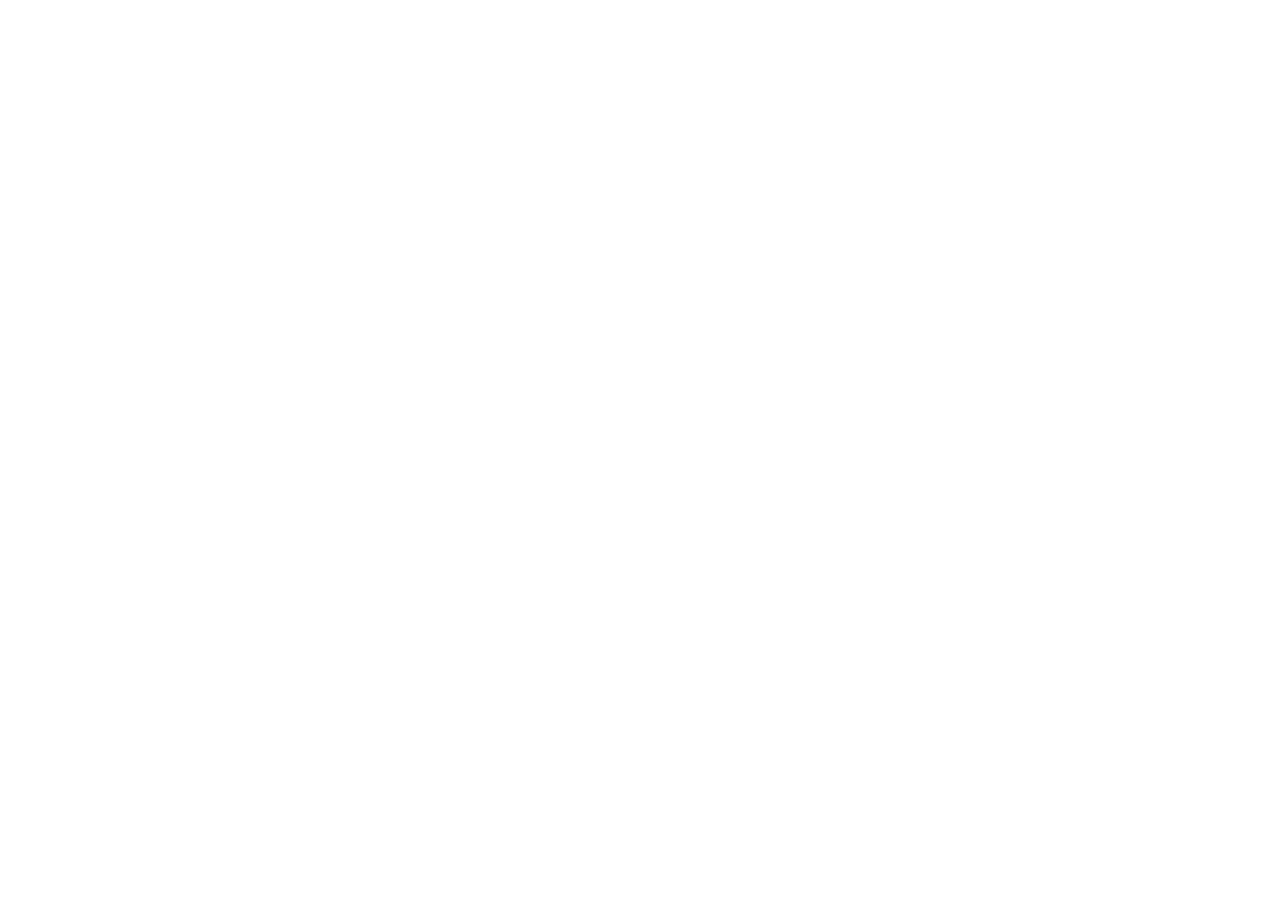
==== index.html @ eff50020 "initial commit" ====
<!DOCTYPE HTML PUBLIC "-//W3C//DTD HTML 4.01//EN" "http://www.w3.org/TR/html4/strict.dtd">
<html>
<head>
  <meta http-equiv="Content-Type" content="text/html; charset=UTF-8"/>
  <title>Recommendations Service</title>

  <style></style>

  <script></script>
</head>

<body>
  
</body>
</html>
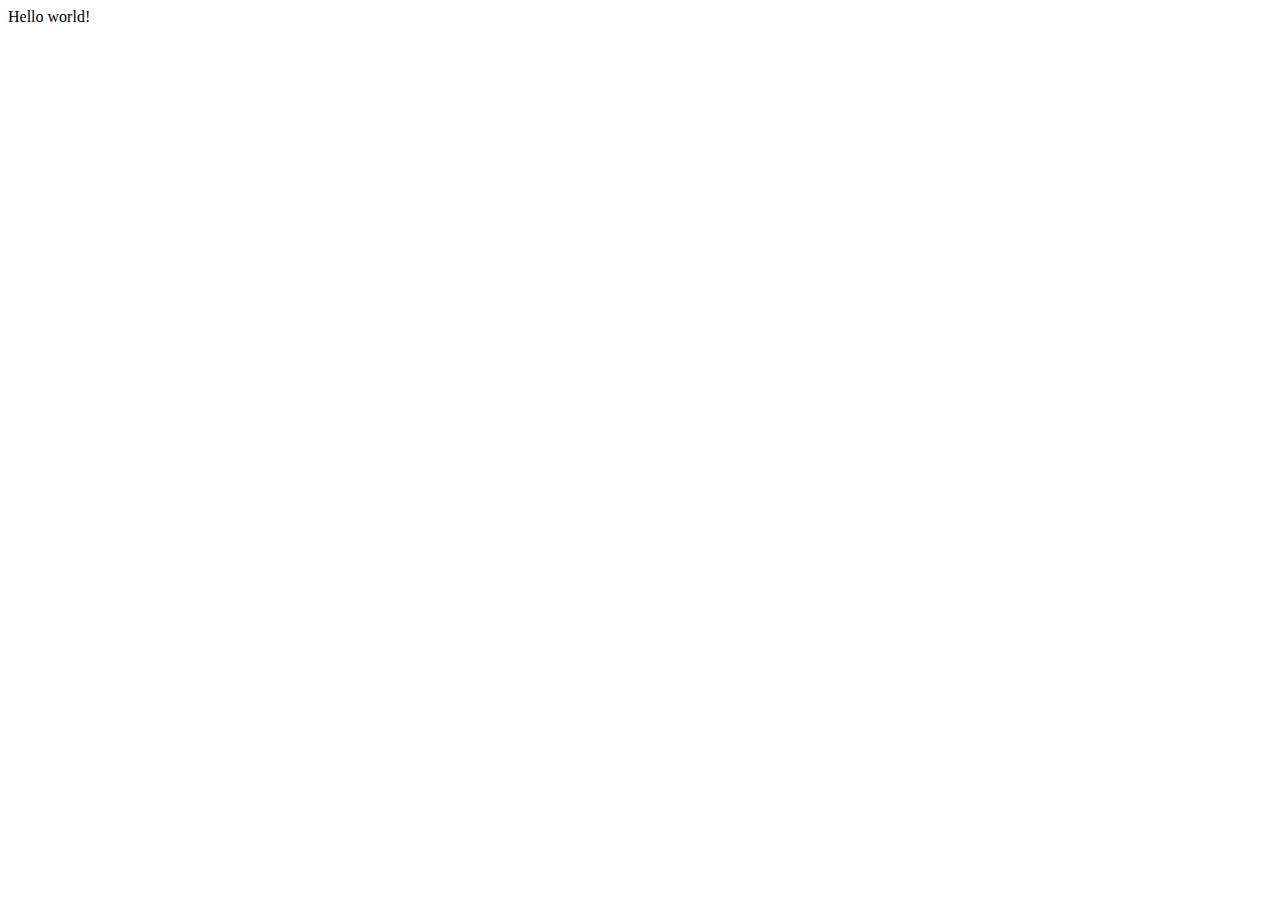
==== commit 8189f882: "minor" ====
--- a/index.html
+++ b/index.html
@@ -10,6 +10,6 @@
 </head>
 
 <body>
-  
+Hello world!  
 </body>
 </html>
